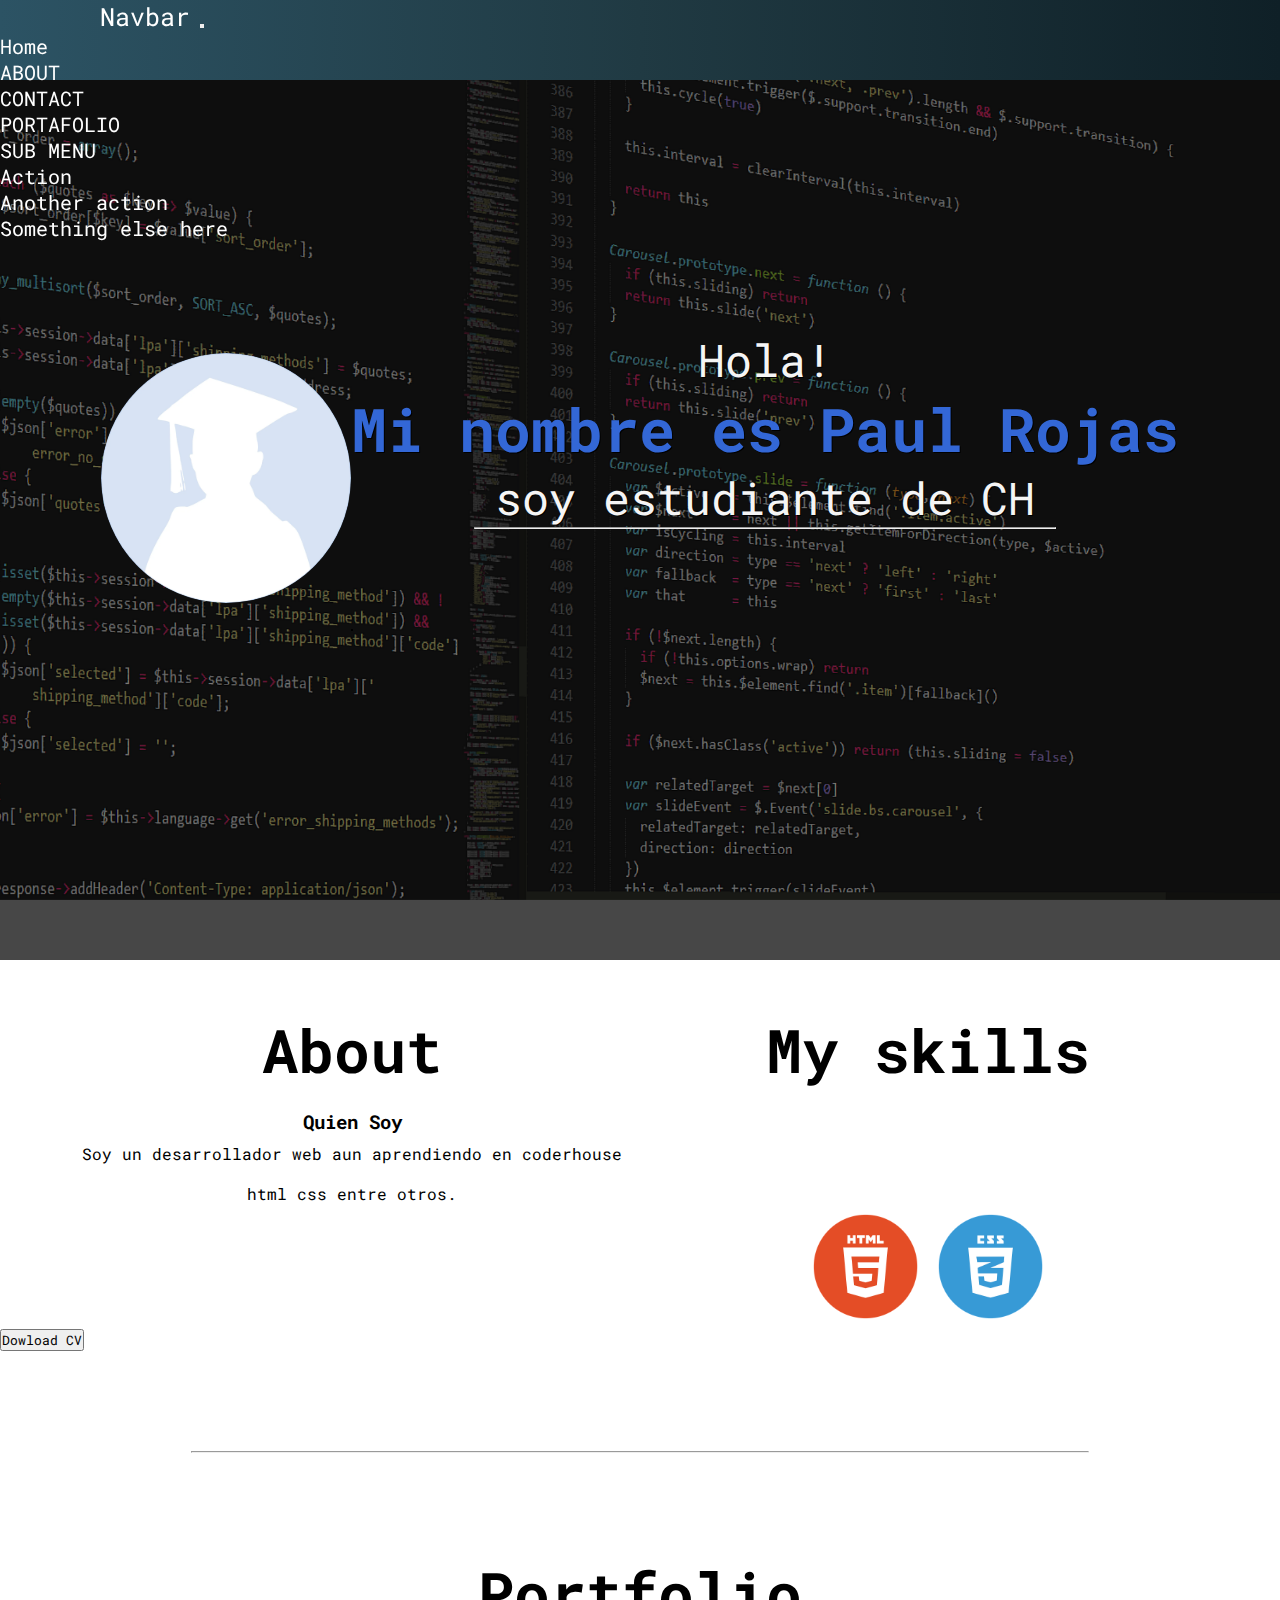
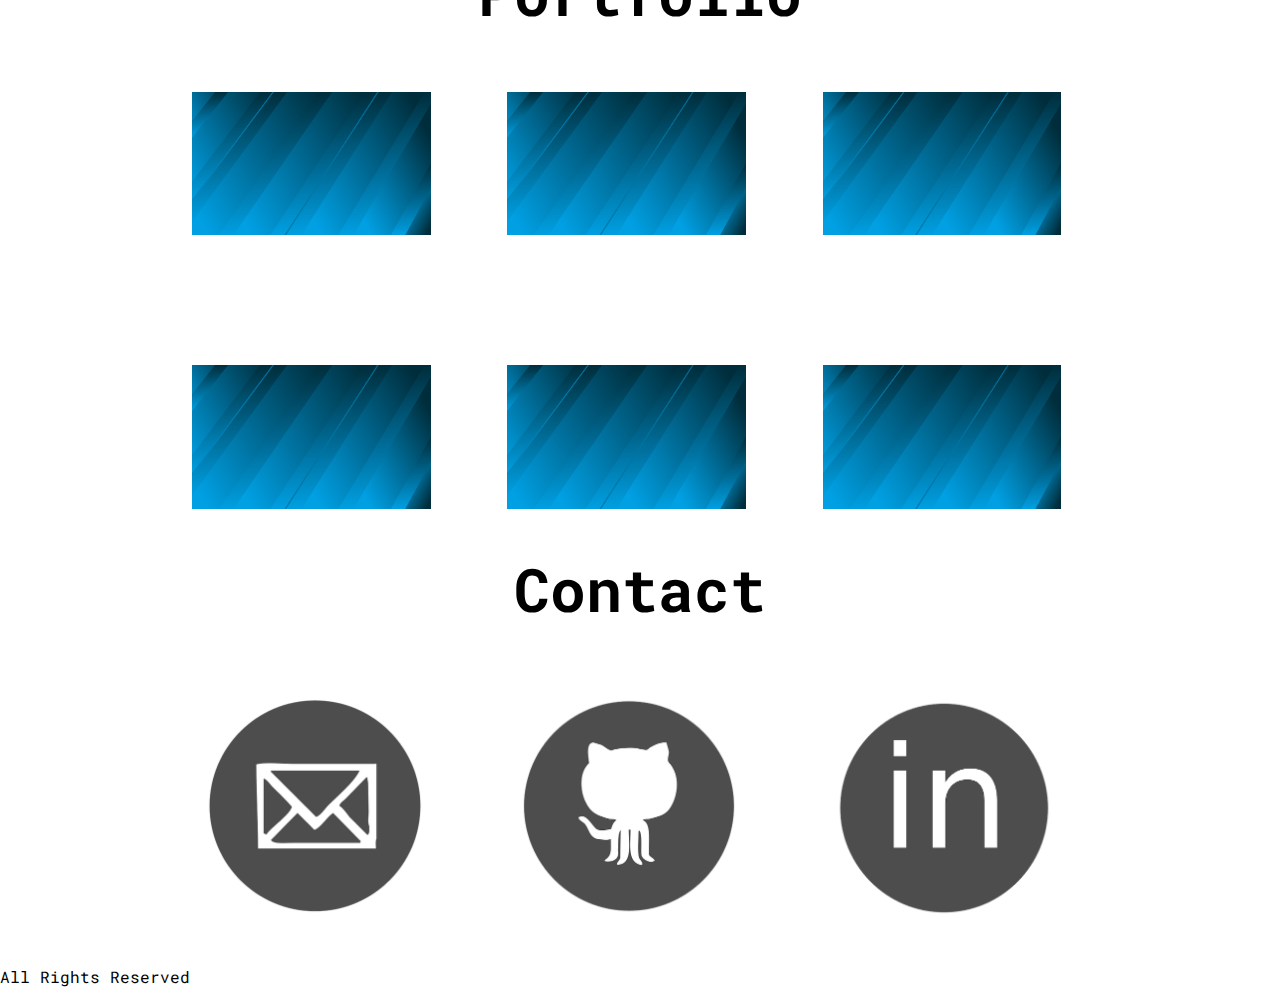
==== index.html @ a2f4bc0f "Commit proyecto coder house" ====
<!DOCTYPE html>
<html lang="en">
<head>
    <meta charset="UTF-8">
    <meta http-equiv="X-UA-Compatible" content="IE=edge">
    <meta name="viewport" content="width=device-width, initial-scale=1.0">
    <meta name="description" content="Mi pagina web como portafolio de trabajo">
    <meta name="keywords"  content="Web development, diseño web, paginas web, css, html5">
    <title>Document</title>
    <link href="https://cdn.jsdelivr.net/npm/bootstrap@5.1.0/dist/css/bootstrap.min.css" rel="stylesheet" integrity="sha384-KyZXEAg3QhqLMpG8r+8fhAXLRk2vvoC2f3B09zVXn8CA5QIVfZOJ3BCsw2P0p/We" crossorigin="anonymous">
    <link rel="preconnect" href="https://fonts.googleapis.com">
    <link rel="preconnect" href="https://fonts.gstatic.com" crossorigin>
    <link href="https://fonts.googleapis.com/css2?family=Roboto+Mono&display=swap" rel="stylesheet">
    <link rel="stylesheet" href="css/main.css">
</head>    
<body>

    <!-- Navbar -->
    
    <nav class="navbar navbar-expand-lg navbar-dark bg-dark">
        <div class="container-fluid">
          <a class="navbar-brand" href="#">Navbar</a>
          <button class="navbar-toggler" type="button" data-bs-toggle="collapse" data-bs-target="#navbarNavDropdown" aria-controls="navbarNavDropdown" aria-expanded="true" aria-label="Toggle navigation">
            <span class="navbar-toggler-icon"></span>
          </button>
          <div class="collapse navbar-collapse" id="navbarNavDropdown">
            <ul class="navbar-nav">
              <li class="nav-item">
                <a class="nav-link" aria-current="page" href="#">Home</a>
              </li>
              <li class="nav-item">
                <a class="nav-link" href="/html/about.html">ABOUT</a>
              </li>
              <li class="nav-item">
                <a class="nav-link" href="/html/contact.html">CONTACT</a>
              </li>
              <li class="nav-item">
                <a class="nav-link" href="/html/portafolio.html">PORTAFOLIO</a>
              </li>
              <li class="nav-item">
                <a class="nav-link" href="/html/submenu.html">SUB MENU</a>
              </li>
                <ul class="dropdown-menu" aria-labelledby="navbarDropdownMenuLink">
                  <li><a class="dropdown-item" href="#">Action</a></li>
                  <li><a class="dropdown-item" href="#">Another action</a></li>
                  <li><a class="dropdown-item" href="#">Something else here</a></li>
                </ul>
              </li>
            </ul>
          </div>
        </div>
      </nav>

    <!-- Home -->

    <section id="home" class="home">
        <div class="home__background"></div>
        <picture>
            <source type="image/webp" srcset="./assets/profile.webp" />
            <source type="image/png" srcset="./assets/profile.png" />
            <img class="home__profile" alt="picture profile" />
        </picture>
        <div class="home__description">

            <span class="home__title--primary">Hola!</span>
            <h1 class="home__title">Mi nombre es Paul Rojas</h1>
            <span class="home__title--secondary">soy estudiante de CH</span><br>
            <hr id="base">
            <hr color="black" id="about">
          </div>
    </section>

    <!-- About -->

    <div id="container" class="about">
        <div class="container__div">
            <h2 class="titulo">About</h2>
            <h3 class="subtitulo">Quien Soy</h3>
            <p class="p1">Soy un desarrollador web aun aprendiendo en coderhouse html css entre otros.</p>
        </div>

        <div class="skills">
            <h2 class="titulo">My skills</h2>
            <img src="assets/html.png" alt="Logo de html5" class="skills__img">
            <img src="assets/css.png" alt="logo de css" class="skills__img">
        </div>
    </div>
    <div class="buton">
        <button type="button" class="buton1" >Dowload CV</button>
    </div>
    <hr id="portafolio">

    <!-- Portfolio -->

    <h2 class="titulo">Portfolio</h2>
    <div class="grid">
        <img src="assets/nada.png" alt="" class="relleno relleno--index">
        <img src="assets/nada.png" alt="" class="relleno relleno--index">
        <img src="assets/nada.png" alt="" class="relleno relleno--index">
        <img src="assets/nada.png" alt="" class="relleno relleno--index">
        <img src="assets/nada.png" alt="" class="relleno relleno--index">
        <img src="assets/nada.png" alt="" class="relleno relleno--index">
    </div>

    <!-- Contact -->

    <h2 class="titulo" id="contact">Contact</h2>
    <div class="grid grid--contac">
        <img src="assets/gmail.png" alt="" class="relleno">
        <img src="assets/github.png" alt="" class="relleno">
        <img src="assets/linkedlin.png" alt="" class="relleno">
    </div>
    <!-- Footer -->

    <div class="container-fluid bg-black text-light text-center p-3" >
        <span>All Rights Reserved</span>
    </div>


    <!-- JS -->
    <script src="js\indes.js"></script>
    <script src="https://cdn.jsdelivr.net/npm/bootstrap@5.1.0/dist/js/bootstrap.bundle.min.js" integrity="sha384-U1DAWAznBHeqEIlVSCgzq+c9gqGAJn5c/t99JyeKa9xxaYpSvHU5awsuZVVFIhvj" crossorigin="anonymous"></script>
</body>
</html>
---- css/main.css ----
* {
  margin: 0;
  padding: 0;
  font-family: 'Roboto Mono', monospace;
}

/* Navbar */
hr {
  color: #2c2a2a88;
  width: 70%;
  margin: auto;
  margin-bottom: 100px;
  margin-top: 100px;
}

.container {
  width: 100%;
  display: -webkit-box;
  display: -ms-flexbox;
  display: flex;
  -ms-flex-pack: distribute;
      justify-content: space-around;
}

.navbar {
  display: -webkit-box;
  display: -ms-flexbox;
  display: flex;
  -webkit-box-pack: justify;
      -ms-flex-pack: justify;
          justify-content: space-between;
  margin: 0 auto;
  background: #0F2027;
  /* fallback for old browsers */
  /* Chrome 10-25, Safari 5.1-6 */
  background: -webkit-gradient(linear, left top, right top, from(#2C5364), color-stop(#203A43), to(#0F2027));
  background: linear-gradient(to right, #2C5364, #203A43, #0F2027);
  /* W3C, IE 10+/ Edge, Firefox 16+, Chrome 26+, Opera 12+, Safari 7+ */
  height: 80px;
  position: fixed;
  z-index: +1;
  width: 100%;
}

.navbar .navbar__logo {
  font-size: 30px;
  font-weight: bold;
  padding: 0 40px;
  line-height: 80px;
}

.navbar .navbar__links {
  display: -webkit-inline-box;
  display: -ms-inline-flexbox;
  display: inline-flex;
  margin-right: 10px;
  list-style: none;
}

.navbar .navbar__link {
  font-size: 18px;
  margin: 0 0px;
  line-height: 80px;
  text-transform: uppercase;
  width: -webkit-max-content;
  width: -moz-max-content;
  width: max-content;
  padding: 0px 5px;
}

.navbar .navbar__link a {
  padding: 8px 12px;
  border-radius: 3px;
}

.navbar .navbar__link a:hover {
  color: #bbbbbb;
  -webkit-transition: 1s;
  transition: 1s;
}

.navbar .navbar__toggle {
  color: white;
  background: black;
  border: none;
  font-size: 30px;
  padding: 0 20px;
  line-height: 60px;
  cursor: pointer;
  display: none;
}

a {
  color: white;
  text-decoration: none;
}

.collapse {
  -webkit-box-pack: end;
      -ms-flex-pack: end;
          justify-content: flex-end;
  padding-right: 100px;
  font-size: 20px;
}

.navbar-brand {
  padding-left: 100px;
  font-size: 25px;
}

#logo {
  border: 1px solid #ffffff;
  padding: 2px 7px;
  border-radius: 7px;
}

#logo:hover {
  background-color: #525050;
  color: #bbbbbb;
}

/* Submenu */
.submenu__list {
  position: absolute;
  background: #333333;
  width: 10%;
  visibility: hidden;
  opacity: 0;
  -webkit-transition: opacity 1.5s;
  transition: opacity 1.5s;
  list-style: none;
}

.submenu__list .submenu__list li a {
  display: block;
  padding: 15px;
  color: #fff;
  font-family: 'Open sans';
  text-decoration: none;
}

.navbar__links li:hover .submenu__list {
  visibility: visible;
  opacity: 1;
}

.submenu__item {
  list-style: none;
}

.submenu__item:hover {
  background-color: #464646;
}

/* Home */
section {
  text-align: center;
  background: white;
}

.home {
  min-height: 100vh;
  display: -webkit-box;
  display: -ms-flexbox;
  display: flex;
  padding: 30px;
  -webkit-box-pack: center;
      -ms-flex-pack: center;
          justify-content: center;
  -webkit-box-align: center;
      -ms-flex-align: center;
          align-items: center;
  background: rgba(0, 0, 0, 0.5);
  position: relative;
}

.home .home__background {
  background-color: #8e8e8e;
  background-image: url(/assets/background.png);
  background-attachment: fixed;
  background-size: cover;
  background-position: center;
  height: 100%;
  width: 100%;
  position: absolute;
  z-index: -1;
}

.home .home__profile {
  height: 250px;
  border-radius: 50%;
}

.home .home__title {
  font-size: 60px;
  text-shadow: 1px 1px black;
  color: #3367d6;
}

.home__title--primary,
.home__title--secondary {
  font-size: 45px;
  color: #f5f5f5;
  text-shadow: 1px 1px black;
}

.section__title {
  color: red;
  font-size: 35px;
  margin-bottom: 30px;
  display: -webkit-box;
  display: -ms-flexbox;
  display: flex;
}

/* About */
#container {
  width: 90%;
  display: -ms-grid;
  display: grid;
  text-align: center;
  margin: auto;
  padding-top: 50px;
  -ms-grid-columns: 1fr 1fr;
      grid-template-columns: 1fr 1fr;
}

.skills .skills__img {
  width: 20%;
  margin-top: 100px;
}

.titulo {
  font-size: 60px;
  margin-bottom: 20px;
  text-align: center;
}

/* Portafolio */
.container .titulo {
  font-size: 60px;
  margin-bottom: 20px;
  text-align: center;
}

.container .subtitulo {
  line-height: 100px;
  font-size: 31px;
}

.p1 {
  line-height: 40px;
}

.grid {
  display: -ms-grid;
  display: grid;
  width: 70%;
  margin: auto;
  -webkit-box-pack: center;
      -ms-flex-pack: center;
          justify-content: center;
  -ms-grid-columns: 1fr 1fr 1fr;
      grid-template-columns: 1fr 1fr 1fr;
  gap: 50px;
}

.relleno {
  width: 90%;
  padding: 40px 0px;
}

.relleno .relleno:hover {
  -webkit-transform: scale(1.1, 1.1);
          transform: scale(1.1, 1.1);
  -webkit-transition-duration: 0.5s;
          transition-duration: 0.5s;
}

/* Contact */
#base {
  margin-top: 0px;
  margin-bottom: 100px;
}

#about {
  margin: 0px;
  color: #010000;
  width: 0%;
}

/* flexbox */
.flexbox {
  display: -webkit-inline-box;
  display: -ms-inline-flexbox;
  display: inline-flex;
  width: 100%;
  max-width: 990px;
  margin-top: 100px;
}

.flexbox .flexbox__parrafo {
  margin: 0px 110px;
  -webkit-box-pack: center;
      -ms-flex-pack: center;
          justify-content: center;
  -webkit-box-align: center;
      -ms-flex-align: center;
          align-items: center;
}

.flexbox .flexbox__img {
  width: 35%;
  padding: 50px;
  margin: auto;
  -webkit-box-pack: center;
      -ms-flex-pack: center;
          justify-content: center;
  -webkit-box-align: center;
      -ms-flex-align: center;
          align-items: center;
}

/* Footer */
.footer {
  display: -ms-grid;
  display: grid;
  width: 100%;
  margin: auto;
  -webkit-box-pack: center;
      -ms-flex-pack: center;
          justify-content: center;
  gap: 51px;
  color: white;
  background-color: #000000;
  height: 100px;
  -webkit-box-align: center;
      -ms-flex-align: center;
          align-items: center;
  margin-top: 100px;
  clear: both;
  background: #0F2027;
  /* fallback for old browsers */
  /* Chrome 10-25, Safari 5.1-6 */
  background: -webkit-gradient(linear, left top, right top, from(#2C5364), color-stop(#203A43), to(#0F2027));
  background: linear-gradient(to right, #2C5364, #203A43, #0F2027);
  /* W3C, IE 10+/ Edge, Firefox 16+, Chrome 26+, Opera 12+, Safari 7+ */
}

.footer .footer--bottom {
  position: fixed;
  bottom: 0;
}

/* relleno */
.p {
  width: 35%;
  background: #0F2027;
  /* fallback for old browsers */
  /* Chrome 10-25, Safari 5.1-6 */
  background: -webkit-gradient(linear, left top, right top, from(#2C5364), color-stop(#203A43), to(#0F2027));
  background: linear-gradient(to right, #2C5364, #203A43, #0F2027);
  /* W3C, IE 10+/ Edge, Firefox 16+, Chrome 26+, Opera 12+, Safari 7+ */
  color: #bbbbbb;
  margin: auto;
  margin-top: 2%;
  padding: 20px;
}

.btn {
  margin: auto;
  padding: 20px 0px;
}

.container {
  padding-bottom: 20px !important;
}

.p:hover {
  color: black;
  background: #bbbaba;
}
/*# sourceMappingURL=main.css.map */
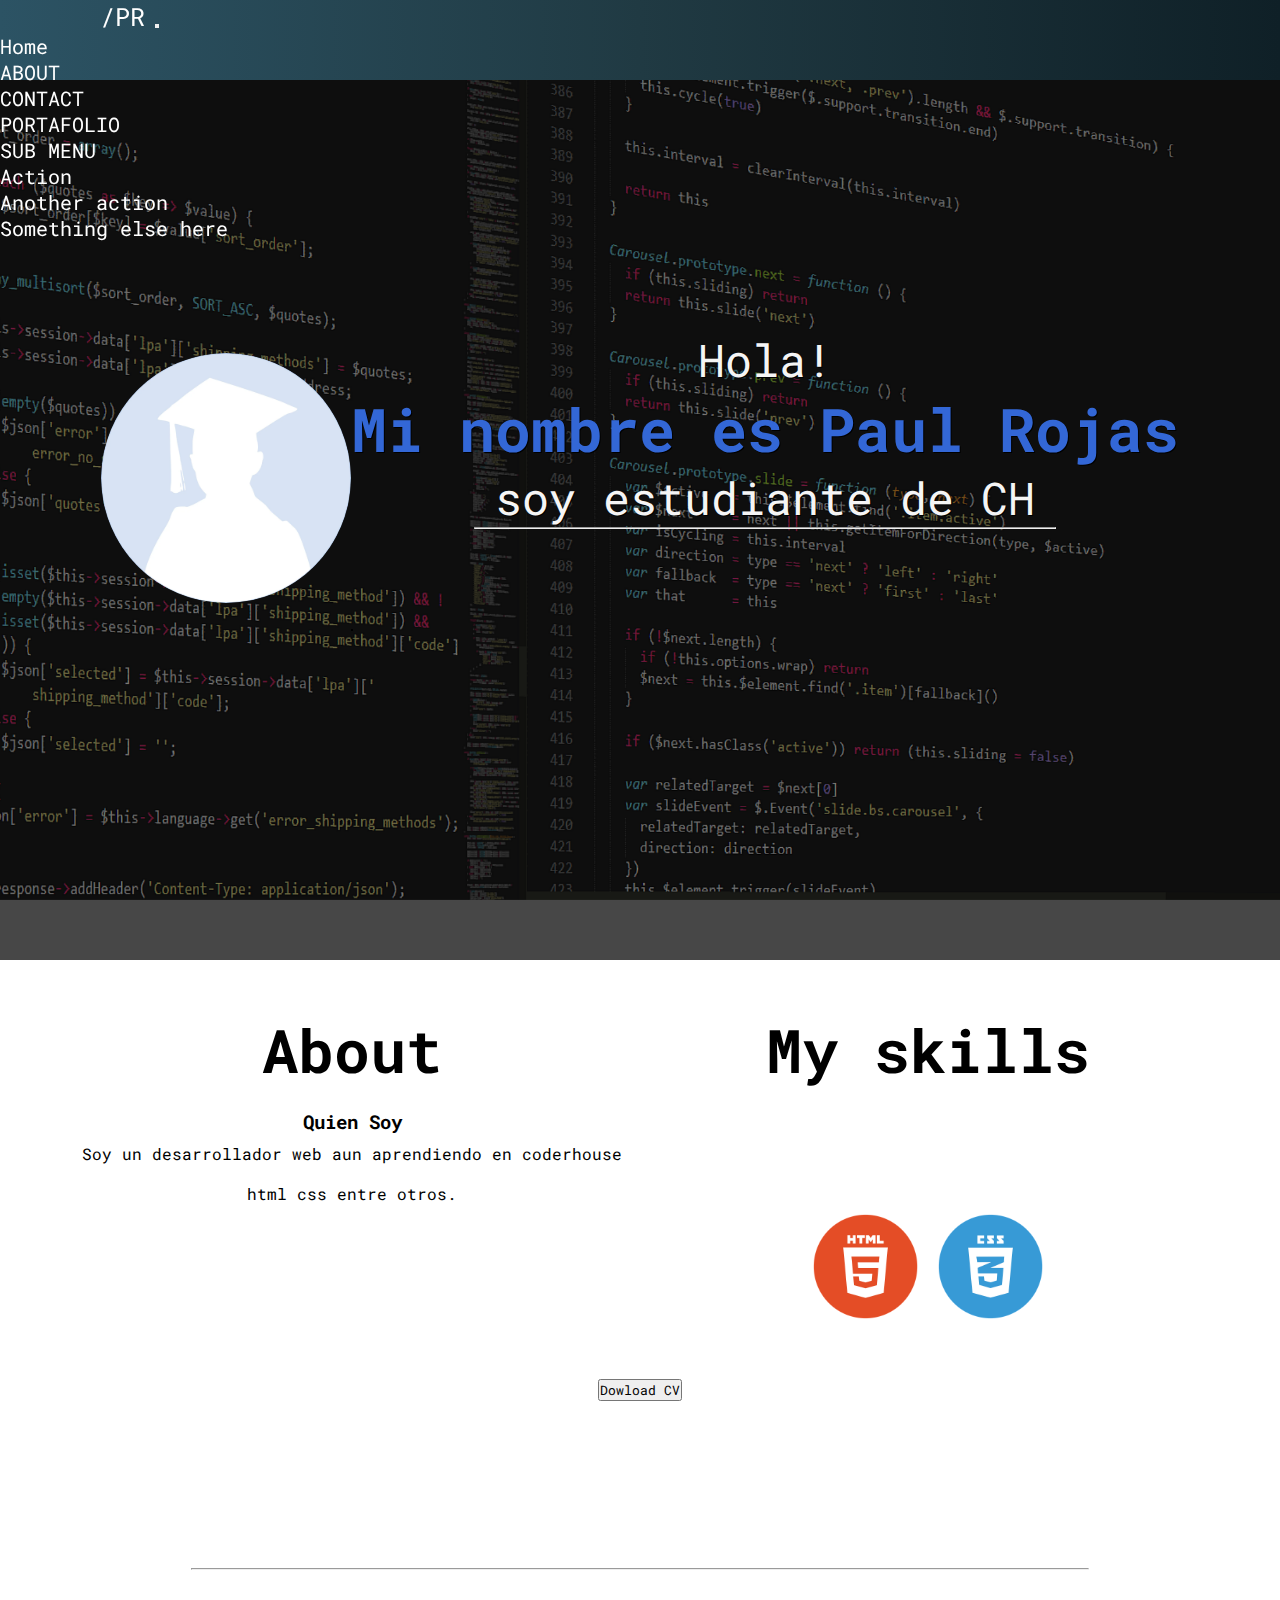
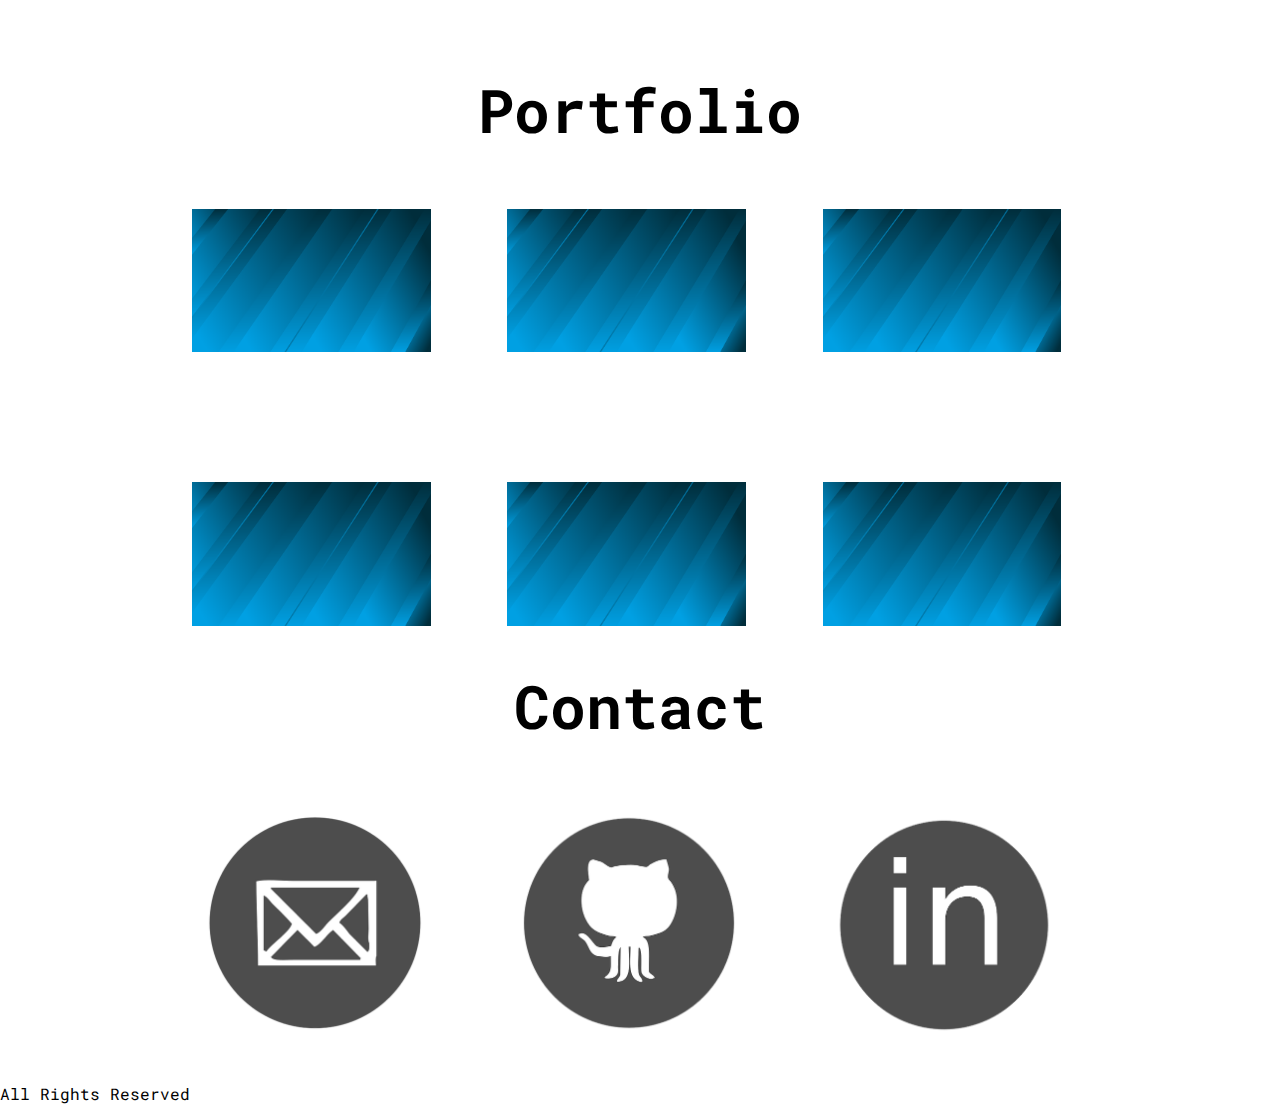
==== commit 57630f27: "Commit proyecto asd" ====
--- a/index.html
+++ b/index.html
@@ -19,7 +19,7 @@
     
     <nav class="navbar navbar-expand-lg navbar-dark bg-dark">
         <div class="container-fluid">
-          <a class="navbar-brand" href="#">Navbar</a>
+          <a class="navbar-brand" href="./index.html">/PR</a>
           <button class="navbar-toggler" type="button" data-bs-toggle="collapse" data-bs-target="#navbarNavDropdown" aria-controls="navbarNavDropdown" aria-expanded="true" aria-label="Toggle navigation">
             <span class="navbar-toggler-icon"></span>
           </button>
@@ -29,16 +29,16 @@
                 <a class="nav-link" aria-current="page" href="#">Home</a>
               </li>
               <li class="nav-item">
-                <a class="nav-link" href="/html/about.html">ABOUT</a>
+                <a class="nav-link" href="./html/about.html">ABOUT</a>
               </li>
               <li class="nav-item">
-                <a class="nav-link" href="/html/contact.html">CONTACT</a>
+                <a class="nav-link" href="./html/contact.html">CONTACT</a>
               </li>
               <li class="nav-item">
-                <a class="nav-link" href="/html/portafolio.html">PORTAFOLIO</a>
+                <a class="nav-link" href="./html/portafolio.html">PORTAFOLIO</a>
               </li>
               <li class="nav-item">
-                <a class="nav-link" href="/html/submenu.html">SUB MENU</a>
+                <a class="nav-link" href="./html/submenu.html">SUB MENU</a>
               </li>
                 <ul class="dropdown-menu" aria-labelledby="navbarDropdownMenuLink">
                   <li><a class="dropdown-item" href="#">Action</a></li>
@@ -72,22 +72,26 @@
 
     <!-- About -->
 
-    <div id="container" class="about">
-        <div class="container__div">
-            <h2 class="titulo">About</h2>
-            <h3 class="subtitulo">Quien Soy</h3>
-            <p class="p1">Soy un desarrollador web aun aprendiendo en coderhouse html css entre otros.</p>
-        </div>
+    <section>
+      <div id="container" class="about">
+          <div class="container__div">
+              <h2 class="titulo">About</h2>
+              <h3 class="subtitulo">Quien Soy</h3>
+              <p class="p1">Soy un desarrollador web aun aprendiendo en coderhouse html css entre otros.</p>
+          </div>
 
-        <div class="skills">
-            <h2 class="titulo">My skills</h2>
-            <img src="assets/html.png" alt="Logo de html5" class="skills__img">
-            <img src="assets/css.png" alt="logo de css" class="skills__img">
-        </div>
-    </div>
-    <div class="buton">
+          <div class="skills">
+              <h2 class="titulo">My skills</h2>
+              <img src="assets/html.png" alt="Logo de html5" class="skills__img">
+              <img src="assets/css.png" alt="logo de css" class="skills__img">
+          </div>
+      </div>
+
+      <div class="buton">
         <button type="button" class="buton1" >Dowload CV</button>
-    </div>
+      </div>
+    </section>
+
     <hr id="portafolio">
 
     <!-- Portfolio -->
--- a/css/main.css
+++ b/css/main.css
@@ -236,6 +236,15 @@
   text-align: center;
 }
 
+.button {
+  padding-left: 100px;
+}
+
+.buton {
+  margin-top: 50px;
+  margin-bottom: 167px;
+}
+
 /* Portafolio */
 .container .titulo {
   font-size: 60px;
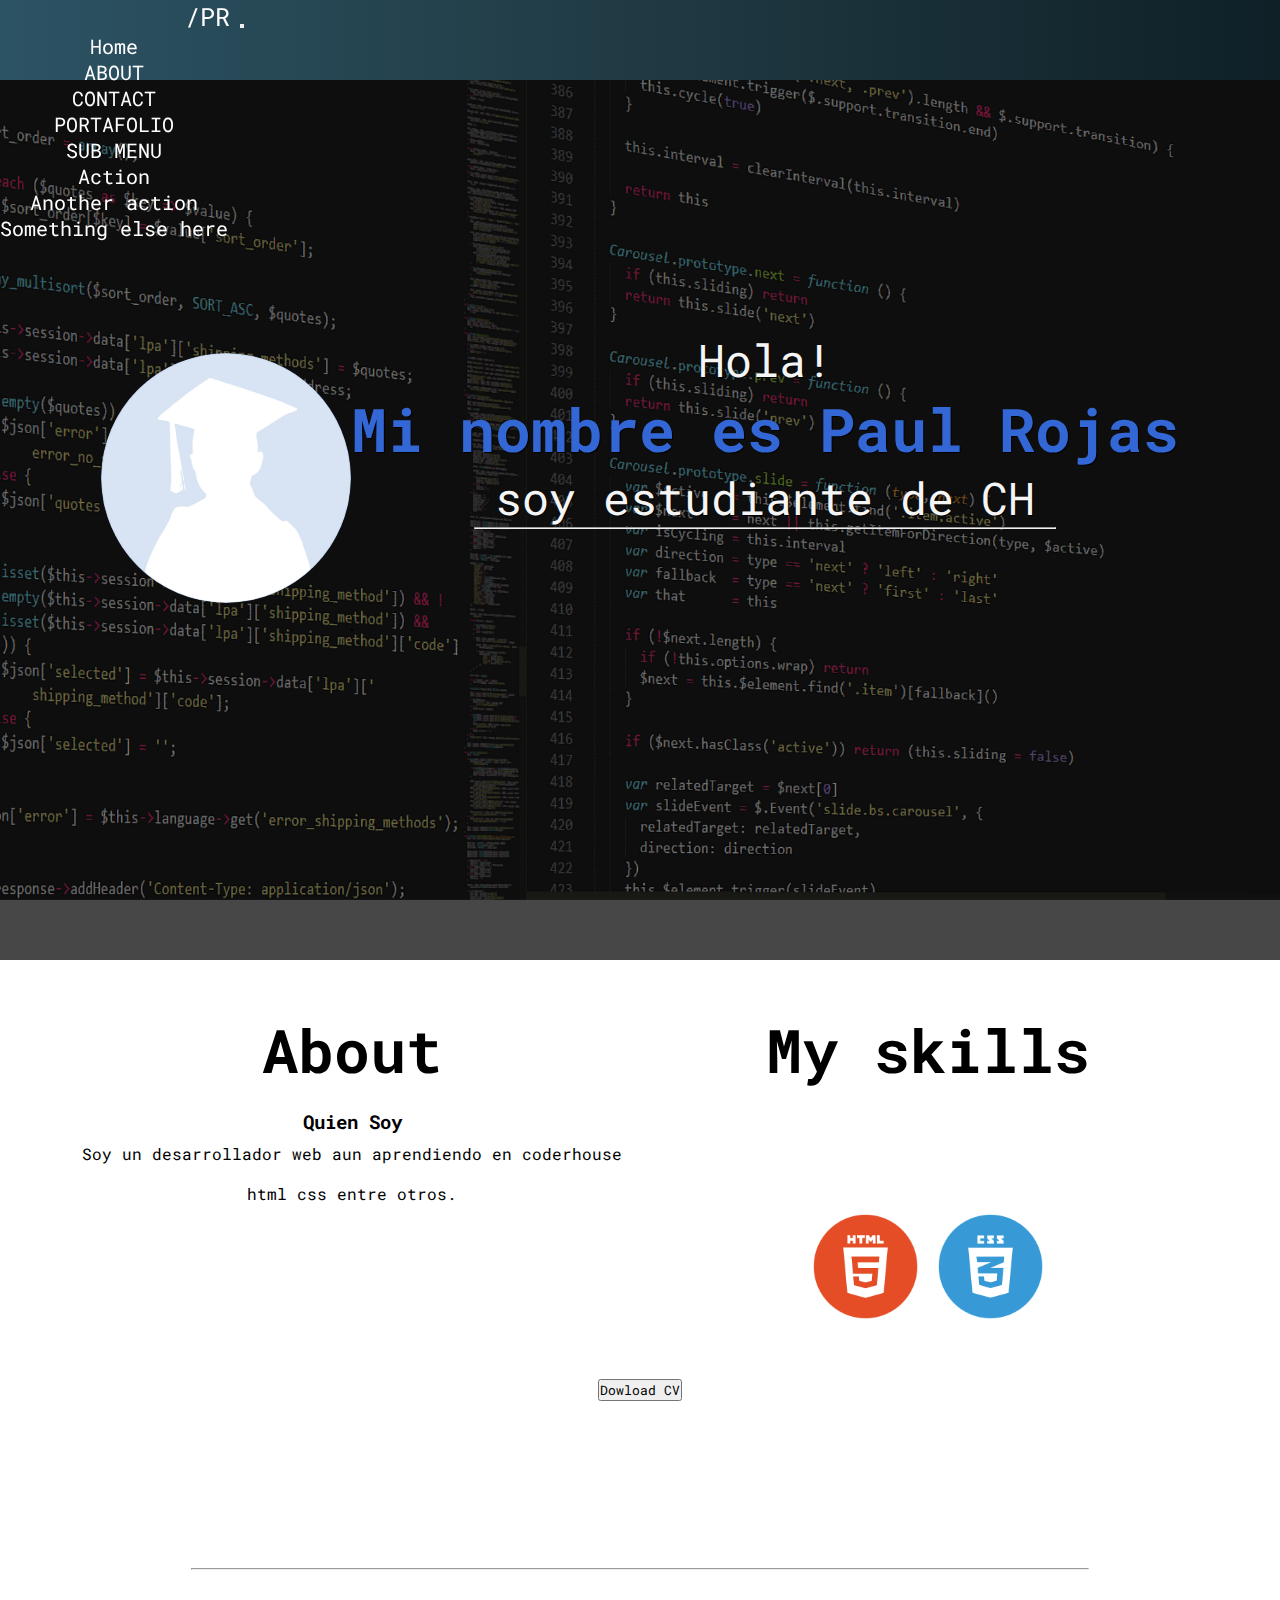
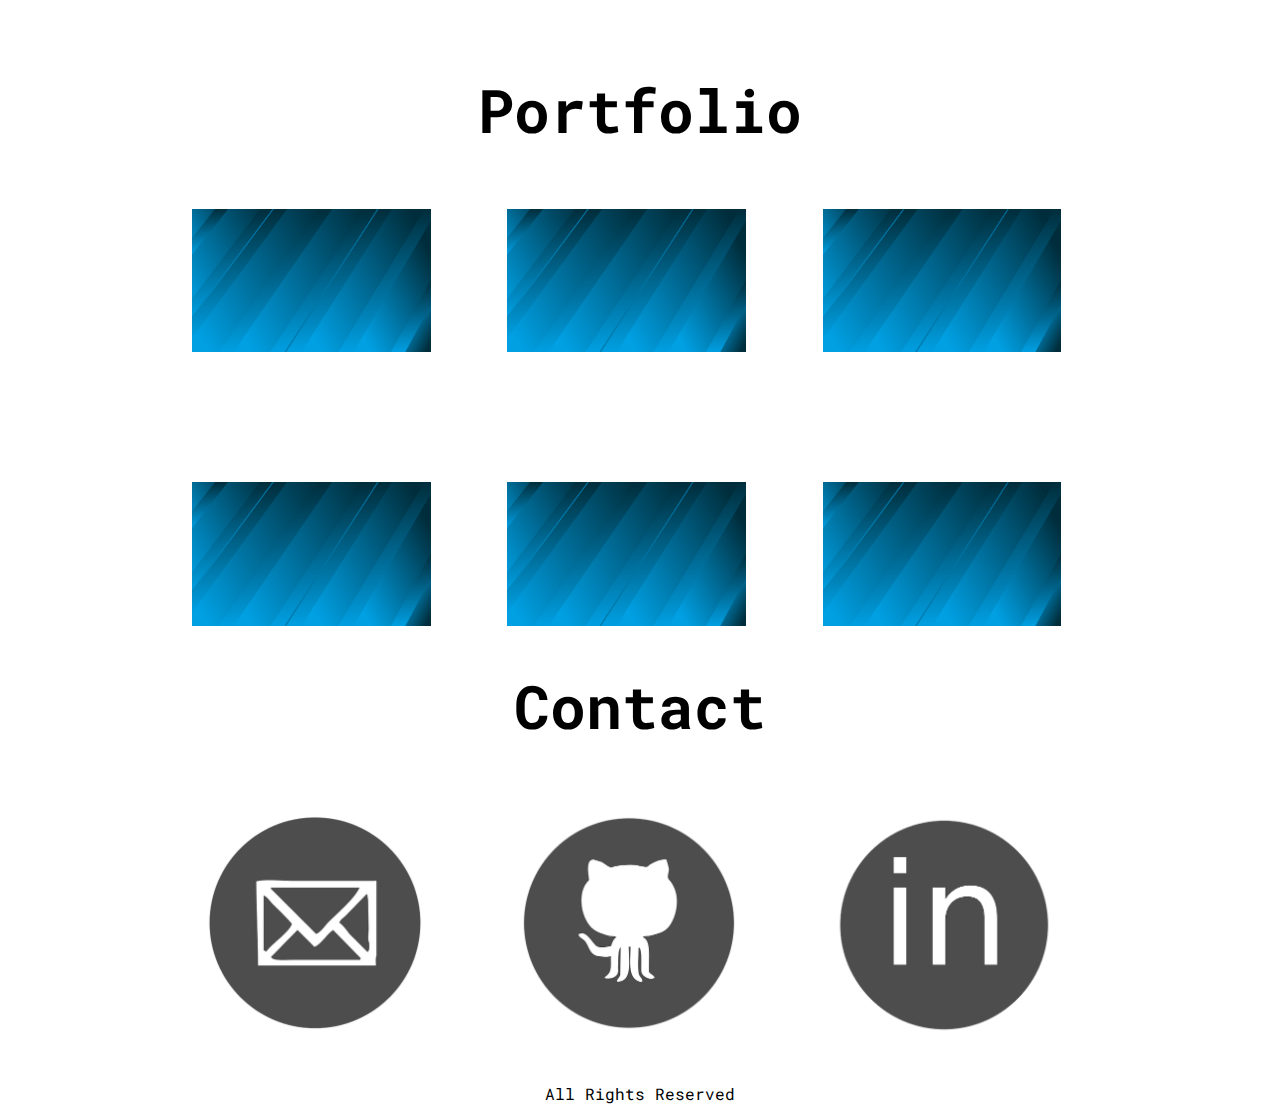
==== commit f413e51d: "proyecyo" ====
--- a/index.html
+++ b/index.html
@@ -16,41 +16,41 @@
 <body>
 
     <!-- Navbar -->
-    
-    <nav class="navbar navbar-expand-lg navbar-dark bg-dark">
-        <div class="container-fluid">
-          <a class="navbar-brand" href="./index.html">/PR</a>
-          <button class="navbar-toggler" type="button" data-bs-toggle="collapse" data-bs-target="#navbarNavDropdown" aria-controls="navbarNavDropdown" aria-expanded="true" aria-label="Toggle navigation">
-            <span class="navbar-toggler-icon"></span>
-          </button>
-          <div class="collapse navbar-collapse" id="navbarNavDropdown">
-            <ul class="navbar-nav">
-              <li class="nav-item">
-                <a class="nav-link" aria-current="page" href="#">Home</a>
-              </li>
-              <li class="nav-item">
-                <a class="nav-link" href="./html/about.html">ABOUT</a>
-              </li>
-              <li class="nav-item">
-                <a class="nav-link" href="./html/contact.html">CONTACT</a>
-              </li>
-              <li class="nav-item">
-                <a class="nav-link" href="./html/portafolio.html">PORTAFOLIO</a>
-              </li>
-              <li class="nav-item">
-                <a class="nav-link" href="./html/submenu.html">SUB MENU</a>
-              </li>
-                <ul class="dropdown-menu" aria-labelledby="navbarDropdownMenuLink">
-                  <li><a class="dropdown-item" href="#">Action</a></li>
-                  <li><a class="dropdown-item" href="#">Another action</a></li>
-                  <li><a class="dropdown-item" href="#">Something else here</a></li>
-                </ul>
-              </li>
-            </ul>
+    <section>
+      <nav class="navbar navbar-expand-lg navbar-dark bg-dark">
+          <div class="container-fluid">
+            <a class="navbar-brand" href="./index.html">/PR</a>
+            <button class="navbar-toggler" type="button" data-bs-toggle="collapse" data-bs-target="#navbarNavDropdown" aria-controls="navbarNavDropdown" aria-expanded="true" aria-label="Toggle navigation">
+              <span class="navbar-toggler-icon"></span>
+            </button>
+            <div class="collapse navbar-collapse" id="navbarNavDropdown">
+              <ul class="navbar-nav">
+                <li class="nav-item">
+                  <a class="nav-link" aria-current="page" href="./index.html">Home</a>
+                </li>
+                <li class="nav-item">
+                  <a class="nav-link" href="./html/about.html">ABOUT</a>
+                </li>
+                <li class="nav-item">
+                  <a class="nav-link" href="./html/contact.html">CONTACT</a>
+                </li>
+                <li class="nav-item">
+                  <a class="nav-link" href="./html/portafolio.html">PORTAFOLIO</a>
+                </li>
+                <li class="nav-item">
+                  <a class="nav-link" href="./html/submenu.html">SUB MENU</a>
+                </li>
+                  <ul class="dropdown-menu" aria-labelledby="navbarDropdownMenuLink">
+                    <li><a class="dropdown-item" href="#">Action</a></li>
+                    <li><a class="dropdown-item" href="#">Another action</a></li>
+                    <li><a class="dropdown-item" href="#">Something else here</a></li>
+                  </ul>
+                </li>
+              </ul>
+            </div>
           </div>
-        </div>
-      </nav>
-
+        </nav>
+      </section>
     <!-- Home -->
 
     <section id="home" class="home">
@@ -95,30 +95,33 @@
     <hr id="portafolio">
 
     <!-- Portfolio -->
-
-    <h2 class="titulo">Portfolio</h2>
-    <div class="grid">
-        <img src="assets/nada.png" alt="" class="relleno relleno--index">
-        <img src="assets/nada.png" alt="" class="relleno relleno--index">
-        <img src="assets/nada.png" alt="" class="relleno relleno--index">
-        <img src="assets/nada.png" alt="" class="relleno relleno--index">
-        <img src="assets/nada.png" alt="" class="relleno relleno--index">
-        <img src="assets/nada.png" alt="" class="relleno relleno--index">
-    </div>
-
+    <section>
+      <h2 class="titulo">Portfolio</h2>
+      <div class="grid">
+          <img src="assets/nada.png" alt="" class="relleno relleno--index">
+          <img src="assets/nada.png" alt="" class="relleno relleno--index">
+          <img src="assets/nada.png" alt="" class="relleno relleno--index">
+          <img src="assets/nada.png" alt="" class="relleno relleno--index">
+          <img src="assets/nada.png" alt="" class="relleno relleno--index">
+          <img src="assets/nada.png" alt="" class="relleno relleno--index">
+      </div>
+    </section>
     <!-- Contact -->
 
-    <h2 class="titulo" id="contact">Contact</h2>
-    <div class="grid grid--contac">
-        <img src="assets/gmail.png" alt="" class="relleno">
-        <img src="assets/github.png" alt="" class="relleno">
-        <img src="assets/linkedlin.png" alt="" class="relleno">
-    </div>
+    <section>
+      <h2 class="titulo" id="contact">Contact</h2>
+      <div class="grid grid--contac">
+          <img src="assets/gmail.png" alt="" class="relleno">
+          <img src="assets/github.png" alt="" class="relleno">
+          <img src="assets/linkedlin.png" alt="" class="relleno">
+      </div>
+    </section>
     <!-- Footer -->
-
-    <div class="container-fluid bg-black text-light text-center p-3" >
-        <span>All Rights Reserved</span>
-    </div>
+    <section>
+      <div class="container-fluid bg-black text-light text-center p-3" >
+          <span>All Rights Reserved</span>
+      </div>
+    </section>
 
 
     <!-- JS -->
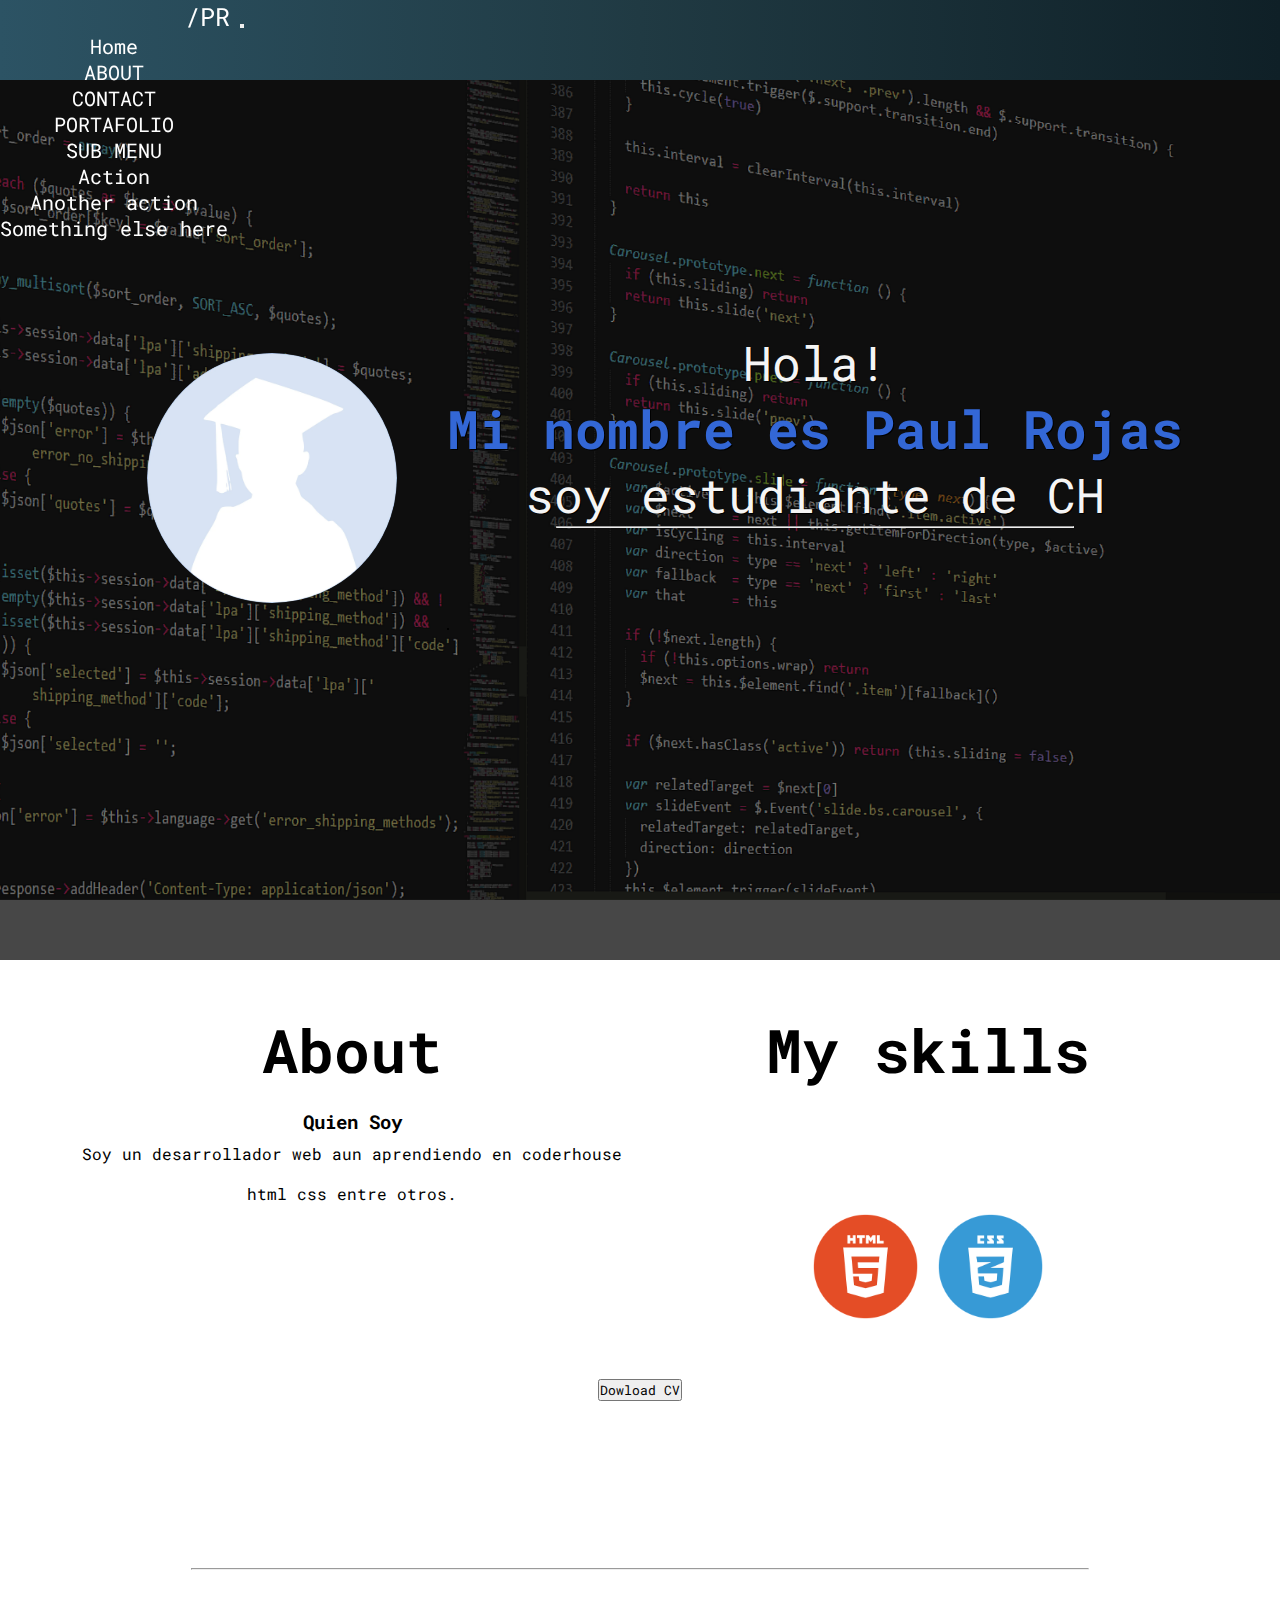
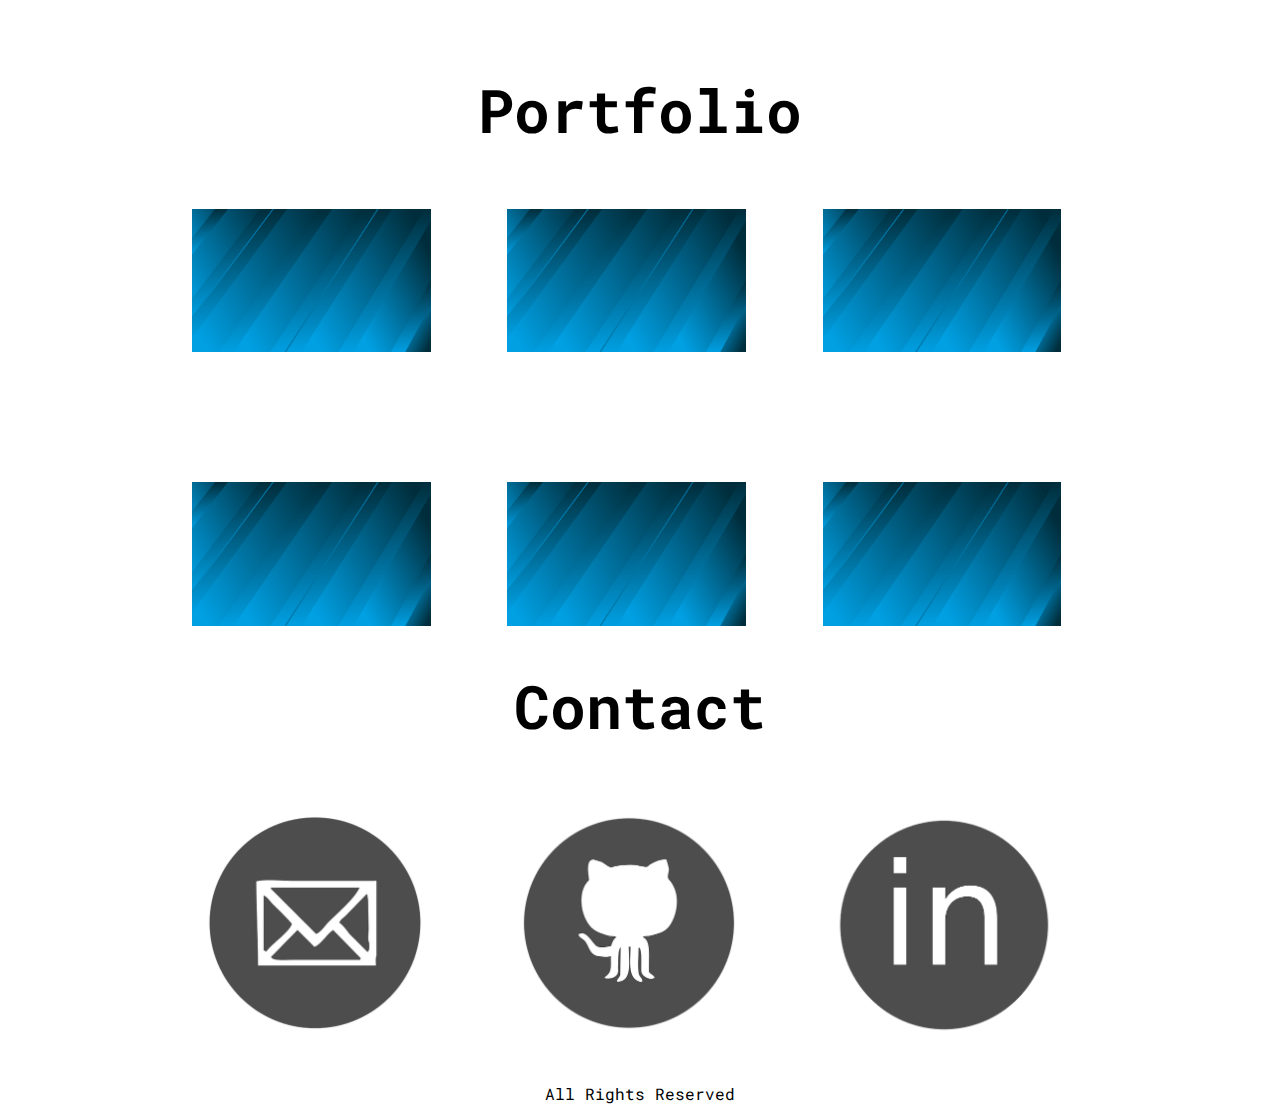
==== commit 11ba790f: "proyecto z" ====
--- a/index.html
+++ b/index.html
@@ -12,6 +12,7 @@
     <link rel="preconnect" href="https://fonts.gstatic.com" crossorigin>
     <link href="https://fonts.googleapis.com/css2?family=Roboto+Mono&display=swap" rel="stylesheet">
     <link rel="stylesheet" href="css/main.css">
+    <link rel="stylesheet" href="css/media.css">
 </head>    
 <body>
 
@@ -62,9 +63,9 @@
         </picture>
         <div class="home__description">
 
-            <span class="home__title--primary">Hola!</span>
-            <h1 class="home__title">Mi nombre es Paul Rojas</h1>
-            <span class="home__title--secondary">soy estudiante de CH</span><br>
+            <span class="home__title--primary title--media">Hola!</span>
+            <h1 class="home__title title--media">Mi nombre es Paul Rojas</h1>
+            <span class="home__title--secondary title--media">soy estudiante de CH</span><br>
             <hr id="base">
             <hr color="black" id="about">
           </div>
--- a/css/main.css
+++ b/css/main.css
@@ -189,17 +189,18 @@
 .home .home__profile {
   height: 250px;
   border-radius: 50%;
+  margin: 50px;
 }
 
 .home .home__title {
-  font-size: 60px;
+  font-size: 330%;
   text-shadow: 1px 1px black;
   color: #3367d6;
 }
 
 .home__title--primary,
 .home__title--secondary {
-  font-size: 45px;
+  font-size: 300%;
   color: #f5f5f5;
   text-shadow: 1px 1px black;
 }
--- a/css/media.css
+++ b/css/media.css
@@ -0,0 +1,39 @@
+@media (max-width: 500px) {
+
+  .home__title--primary,
+  .home__title--secondary {
+    font-size: 200%;
+  }
+
+  .home .home__title {
+    font-size: 200%;
+  }
+
+  .home .home__profile {
+    height: 200px;
+  } 
+
+  .home {
+    min-height: 100vh;
+    display: block;
+    padding: 30px;
+    justify-content: center;
+    align-items: center;
+    background: rgba(0, 0, 0, 0.5);
+    position: relative;
+ }
+
+  .relleno {
+    width: 170%;
+    padding: 10px 0px;
+  }
+
+  .grid {
+    width: 70%;
+  }
+
+  .buton {
+    margin-bottom: 10px;
+  }
+
+}